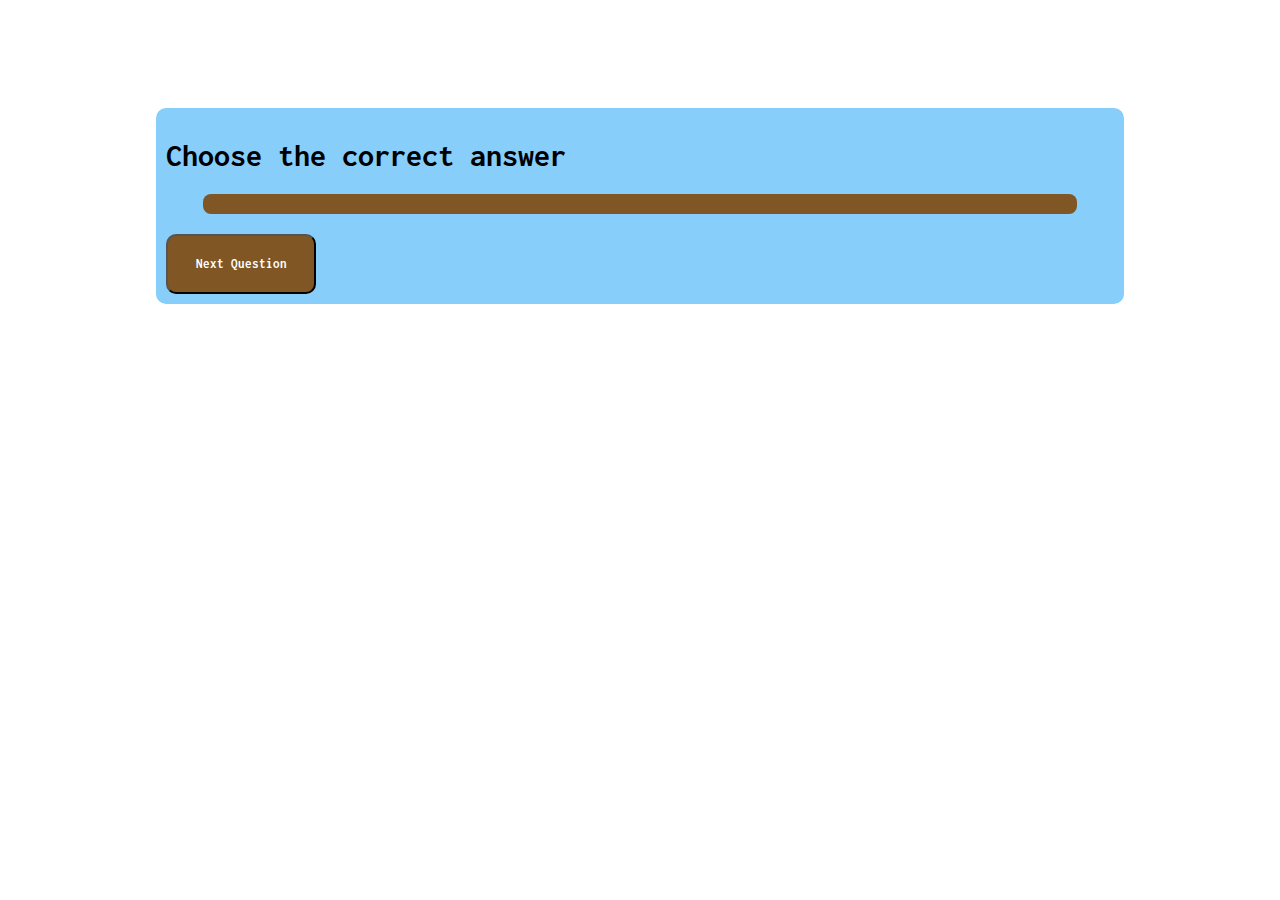
==== lectures/13/index.html @ babb0f73 "added Folder" ====
<!DOCTYPE html>
<html lang="en">
<head>
    <meta charset="UTF-8">
    <title>Test</title>
    <link rel="stylesheet" href="css/style.css">
</head>
<body>
    <div class="quiz-wrapper">
        <h1>Choose the correct answer</h1>
        <div id="question"></div>
        <ul id="choice-list"></ul>
        <div id="quiz-message"></div>
        <div id="result"></div>
        <button id="next-btn" onclick="displayNext()">Next Question</button>
    </div>
<script src="js/script.js"></script>
</body>
</html>
---- lectures/13/css/style.css ----
@import url('https://fonts.googleapis.com/css?family=Inconsolata');

* {
    font-family: 'Inconsolata', monospace;
}

.quiz-wrapper {
    position: relative;
    width: 75%;
    margin: auto;
    background-color: lightskyblue;
    top: 100px;
    padding: 10px;
    border-radius: 10px;
}
ul {
    list-style-type: none;
}

li {
    font-size: 2em;
    color: #563e11;
}
input[type=radio]{
    height: 2em;
    width: 20px;
    border: 0;
}

#next-btn {
    text-align: center;
    background-color: #805724;
    width: 150px;
    height: 60px;
    border-radius: 10px;
    color: white;
    font-weight: bold;
}

#question {
    text-align: center;
    font-size: 2em;
    width: 90%;
    margin: auto;
    height: auto;
    background-color: #805724;
    border-radius: 8px;
    color: white;
    padding: 10px;
}


#quiz-message {
    color: red;
    text-align: center;
    font-size: 2em;
    margin: 20px;
}

#result {
    text-align: center;
    font-size: 2em;
    margin: 20px;
}
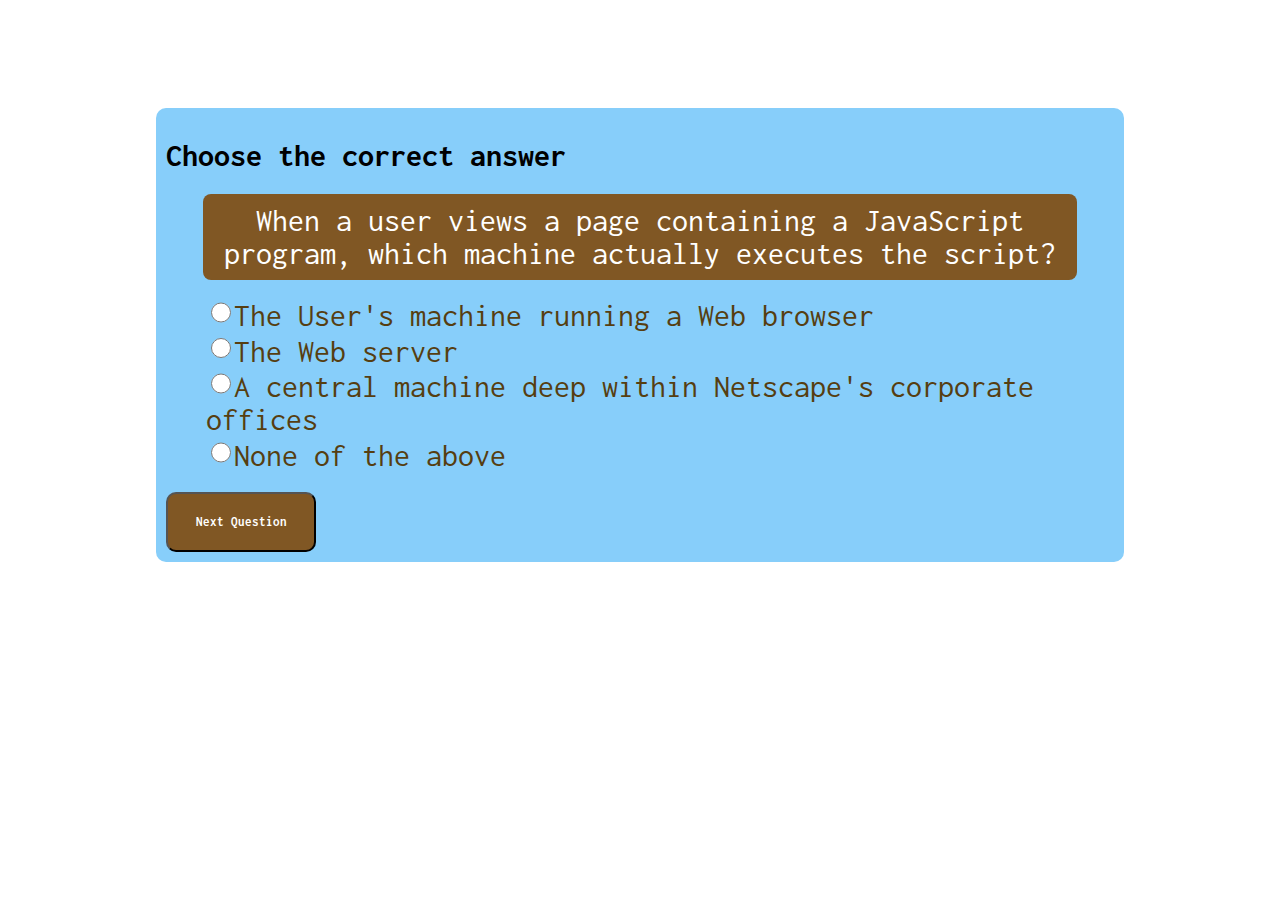
==== commit 4d7b80cf: "Mock Exam" ====
--- a/lectures/13/index.html
+++ b/lectures/13/index.html
@@ -16,4 +16,5 @@
     </div>
 <script src="js/script.js"></script>
 </body>
-</html>+</html>
+
